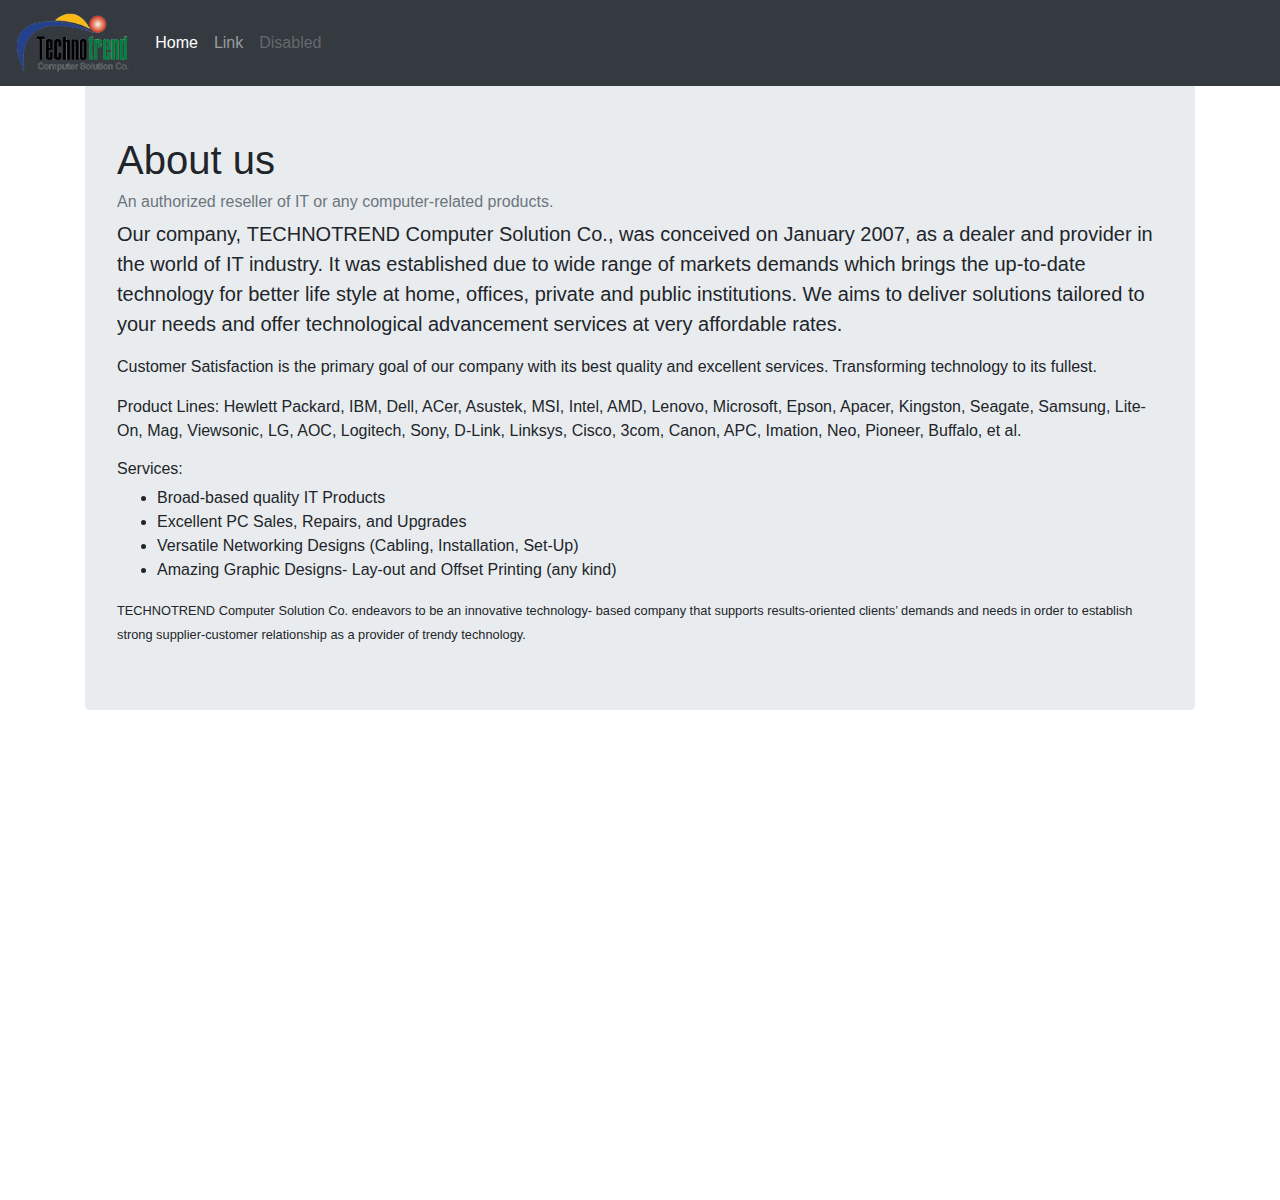
==== about_us.html @ 10917fe9 "Added 'About Us'" ====
<!doctype html>
<html lang="en">
  <head>
    <meta charset="utf-8">
    <meta name="viewport" content="width=device-width, initial-scale=1, shrink-to-fit=no">
    <meta name="description" content="">
    <meta name="author" content="Mark Otto, Jacob Thornton, and Bootstrap contributors">
    <meta name="generator" content="Hugo 0.80.0">
    <title>Fixed top navbar example · Bootstrap v4.6</title>

    <link rel="canonical" href="https://getbootstrap.com/docs/4.6/examples/navbar-fixed/">

    <style>
		body {
		  min-height: 75rem;
		  padding-top: 4.5rem;
		}
	</style>

    <!-- Bootstrap core CSS -->
<link href="bootstrap.min.css" rel="stylesheet">



    <style>
      .bd-placeholder-img {
        font-size: 1.125rem;
        text-anchor: middle;
        -webkit-user-select: none;
        -moz-user-select: none;
        -ms-user-select: none;
        user-select: none;
      }

      @media (min-width: 768px) {
        .bd-placeholder-img-lg {
          font-size: 3.5rem;
        }
      }
    </style>

    
    <!-- Custom styles for this template -->
    <link href="navbar-top-fixed.css" rel="stylesheet">
  </head>
  <body>
    
<nav class="navbar navbar-expand-md navbar-dark fixed-top bg-dark">
  <img class="navbar-brand" src="technotrend.png" style="height: 3.5em;" href="#"></img>
    <ul class="navbar-nav mr-auto">
      <li class="nav-item active">
        <a class="nav-link" href="#">Home <span class="sr-only">(current)</span></a>
      </li>
      <li class="nav-item">
        <a class="nav-link" href="#">Link</a>
      </li>
      <li class="nav-item">
        <a class="nav-link disabled" href="#" tabindex="-1" aria-disabled="true">Disabled</a>
      </li>
    </ul>
  </div>
</nav>

<main role="main" class="container">
  <div class="jumbotron">
    <h1>About us</h1>
	<h6 class="text-muted">An authorized reseller of IT or any computer-related products.</h6>
    <p class="lead">
		Our company, <strong>TECHNOTREND Computer Solution Co.</strong>, was conceived on January 2007, as a dealer and provider in the world of IT industry. It was established due to wide range of markets demands which brings the up-to-date technology for better life style at home, offices, private and public institutions. We aims to deliver solutions tailored to your needs and offer technological advancement services at very affordable rates.</p>
	<p>
		Customer Satisfaction is the primary goal of our company with its best quality and excellent services. Transforming technology to its fullest.
	</p>
	<p>
		Product Lines: Hewlett Packard, IBM, Dell, ACer, Asustek, MSI, Intel, AMD, Lenovo, Microsoft, Epson, Apacer, Kingston, Seagate, Samsung, Lite-On, Mag, Viewsonic, LG, AOC, Logitech, Sony, D-Link, Linksys, Cisco, 3com, Canon, APC, Imation, Neo, Pioneer, Buffalo, et al.<br>
	</p>

		<h6>Services:</h6>
		<ul>
			<li>Broad-based quality IT Products</li>
			<li>Excellent PC Sales, Repairs, and Upgrades</li>
			<li>Versatile Networking Designs (Cabling, Installation, Set-Up)</li>
			<li>Amazing Graphic Designs- Lay-out and Offset Printing (any kind)</li>
		</ul>
		<small>TECHNOTREND Computer Solution Co. endeavors to be an innovative technology- based company that supports results-oriented clients’ demands and needs in order to establish strong supplier-customer relationship as a provider of trendy technology.</small>
  </div>
</main>
      
  </body>
</html>
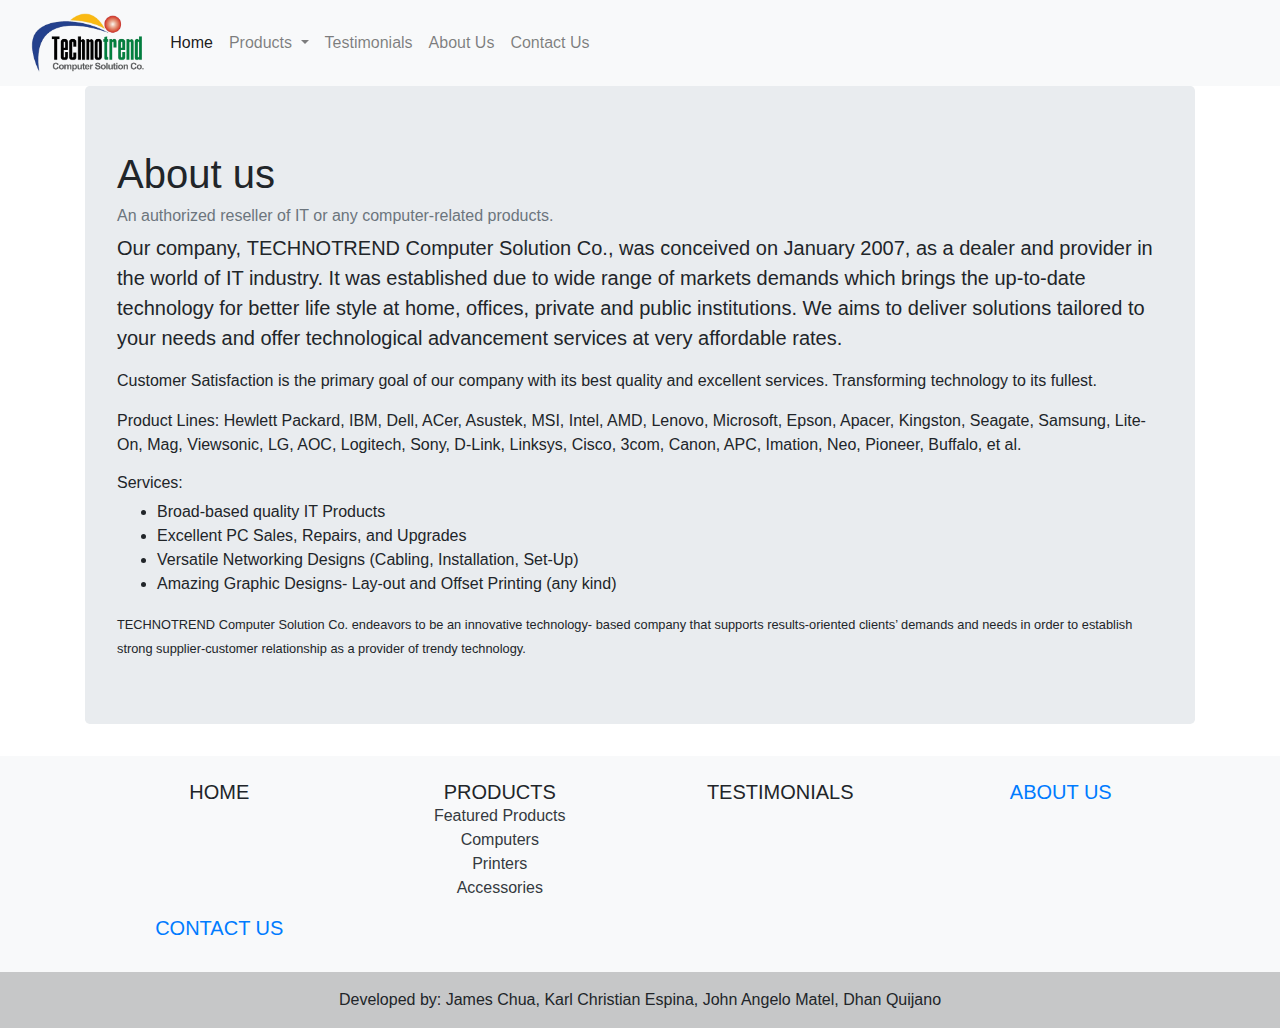
==== commit 715fcf95: "Edited the Navbar and Footer" ====
--- a/about_us.html
+++ b/about_us.html
@@ -3,20 +3,9 @@
   <head>
     <meta charset="utf-8">
     <meta name="viewport" content="width=device-width, initial-scale=1, shrink-to-fit=no">
-    <meta name="description" content="">
-    <meta name="author" content="Mark Otto, Jacob Thornton, and Bootstrap contributors">
-    <meta name="generator" content="Hugo 0.80.0">
-    <title>Fixed top navbar example · Bootstrap v4.6</title>
+    <title>Technotrend - About Us</title>
 
     <link rel="canonical" href="https://getbootstrap.com/docs/4.6/examples/navbar-fixed/">
-
-    <style>
-		body {
-		  min-height: 75rem;
-		  padding-top: 4.5rem;
-		}
-	</style>
-
     <!-- Bootstrap core CSS -->
 <link href="bootstrap.min.css" rel="stylesheet">
 
@@ -43,22 +32,42 @@
     <!-- Custom styles for this template -->
     <link href="navbar-top-fixed.css" rel="stylesheet">
   </head>
-  <body>
+<body>
     
-<nav class="navbar navbar-expand-md navbar-dark fixed-top bg-dark">
-  <img class="navbar-brand" src="technotrend.png" style="height: 3.5em;" href="#"></img>
-    <ul class="navbar-nav mr-auto">
-      <li class="nav-item active">
-        <a class="nav-link" href="#">Home <span class="sr-only">(current)</span></a>
-      </li>
-      <li class="nav-item">
-        <a class="nav-link" href="#">Link</a>
-      </li>
-      <li class="nav-item">
-        <a class="nav-link disabled" href="#" tabindex="-1" aria-disabled="true">Disabled</a>
-      </li>
-    </ul>
-  </div>
+<nav class="navbar navbar-expand-lg navbar-light bg-light">
+	<div class="container-fluid">
+		<img class="navbar-brand" src="images/technotrend.png" style="height: 3.5em;" href="#"></img>
+	  <button class="navbar-toggler" type="button" data-bs-toggle="collapse" data-bs-target="#navbarNavDropdown" aria-controls="navbarNavDropdown" aria-expanded="false" aria-label="Toggle navigation">
+		<span class="navbar-toggler-icon"></span>
+	  </button>
+	  <div class="collapse navbar-collapse" id="navbarNavDropdown">
+		<ul class="navbar-nav">
+		  <li class="nav-item">
+			<a class="nav-link active" aria-current="page" href="#">Home</a>
+		  </li>
+		  <li class="nav-item dropdown">
+			<a class="nav-link dropdown-toggle" href="#" id="navbarDropdownMenuLink" role="button" data-bs-toggle="dropdown" aria-expanded="false">
+			  Products
+			</a>
+			<ul class="dropdown-menu" aria-labelledby="navbarDropdownMenuLink">
+				<li><a class="dropdown-item" href="products_categories1.html">Featured Products</a></li>
+				<li><a class="dropdown-item" href="#">Computers</a></li>
+				<li><a class="dropdown-item" href="products_categories2.html">Printers</a></li>
+				<li><a class="dropdown-item" href="#">Accessories</a></li>
+			</ul>
+		  </li>
+		  <li class="nav-item">
+			<a class="nav-link" href="#">Testimonials</a>
+		  </li>
+		  <li class="nav-item">
+			<a class="nav-link" href="about_us.html">About Us</a>
+		  </li>
+		  <li class="nav-item">
+			<a class="nav-link" href="contact_us.html">Contact Us</a>
+		  </li>
+		</ul>
+		</div>
+	</div>
 </nav>
 
 <main role="main" class="container">
@@ -84,6 +93,49 @@
 		<small>TECHNOTREND Computer Solution Co. endeavors to be an innovative technology- based company that supports results-oriented clients’ demands and needs in order to establish strong supplier-customer relationship as a provider of trendy technology.</small>
   </div>
 </main>
-      
-  </body>
+
+<script src="https://cdn.jsdelivr.net/npm/bootstrap@5.0.0-beta3/dist/js/bootstrap.bundle.min.js" integrity="sha384-JEW9xMcG8R+pH31jmWH6WWP0WintQrMb4s7ZOdauHnUtxwoG2vI5DkLtS3qm9Ekf" crossorigin="anonymous"></script>
+<footer class="bg-light text-center text-lg-start">
+	<div class="container p-4">
+	  <div class="row">
+		<div class="col-lg-3 col-md-6 mb-4 mb-md-0">
+		  <h5 class="text-uppercase" >Home</h5>
+		</div>
+		<div class="col-lg-3 col-md-6 mb-4 mb-md-0">
+		  <h5 class="text-uppercase mb-0">Products</h5>
+  
+		  <ul class="list-unstyled">
+			<li>
+			  <a href="#!" class="text-dark">Featured Products</a>
+			</li>
+			<li>
+			  <a href="#!" class="text-dark">Computers</a>
+			</li>
+			<li>
+			  <a href="#!" class="text-dark">Printers</a>
+			</li>
+			<li>
+			  <a href="#!" class="text-dark">Accessories</a>
+			</li>
+		  </ul>
+		</div>
+		<div class="col-lg-3 col-md-6 mb-4 mb-md-0">
+		  <h5 class="text-uppercase">Testimonials</h5>
+		</div>
+		<div class="col-lg-3 col-md-6 mb-4 mb-md-0">
+			<h5 class="text-uppercase"><a href="about_us.html">About Us</a></h5>
+		</div>
+		<div class="col-lg-3 col-md-6 mb-4 mb-md-0">
+		  <h5 class="text-uppercase"><a href="contact_us.html">Contact Us</a></h5>
+		</div>
+	  </div>
+	</div>
+  
+
+	<div class="text-center p-3" style="background-color: rgba(0, 0, 0, 0.2);">
+	  Developed by: James Chua, Karl Christian Espina, John Angelo Matel, Dhan Quijano
+	</div>
+
+  </footer>
+</body>
 </html>
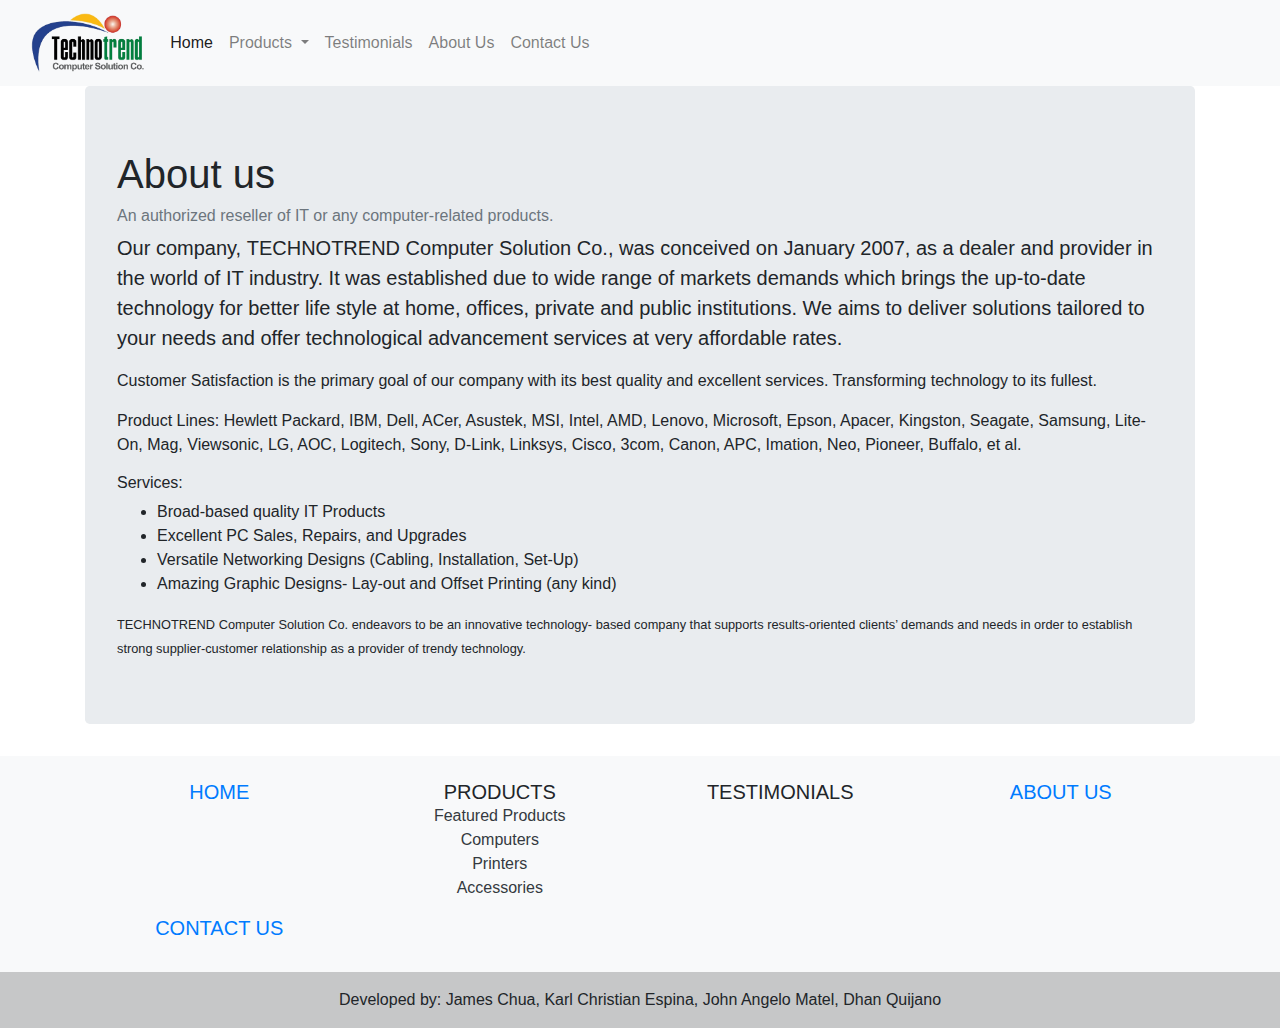
==== commit ac080253: "Edited Navbar" ====
--- a/about_us.html
+++ b/about_us.html
@@ -43,7 +43,7 @@
 	  <div class="collapse navbar-collapse" id="navbarNavDropdown">
 		<ul class="navbar-nav">
 		  <li class="nav-item">
-			<a class="nav-link active" aria-current="page" href="#">Home</a>
+			<a class="nav-link active" aria-current="page" href="index.html">Home</a>
 		  </li>
 		  <li class="nav-item dropdown">
 			<a class="nav-link dropdown-toggle" href="#" id="navbarDropdownMenuLink" role="button" data-bs-toggle="dropdown" aria-expanded="false">
@@ -99,7 +99,7 @@
 	<div class="container p-4">
 	  <div class="row">
 		<div class="col-lg-3 col-md-6 mb-4 mb-md-0">
-		  <h5 class="text-uppercase" >Home</h5>
+			<h5 class="text-uppercase"><a href="index.html">Home</a></h5>
 		</div>
 		<div class="col-lg-3 col-md-6 mb-4 mb-md-0">
 		  <h5 class="text-uppercase mb-0">Products</h5>
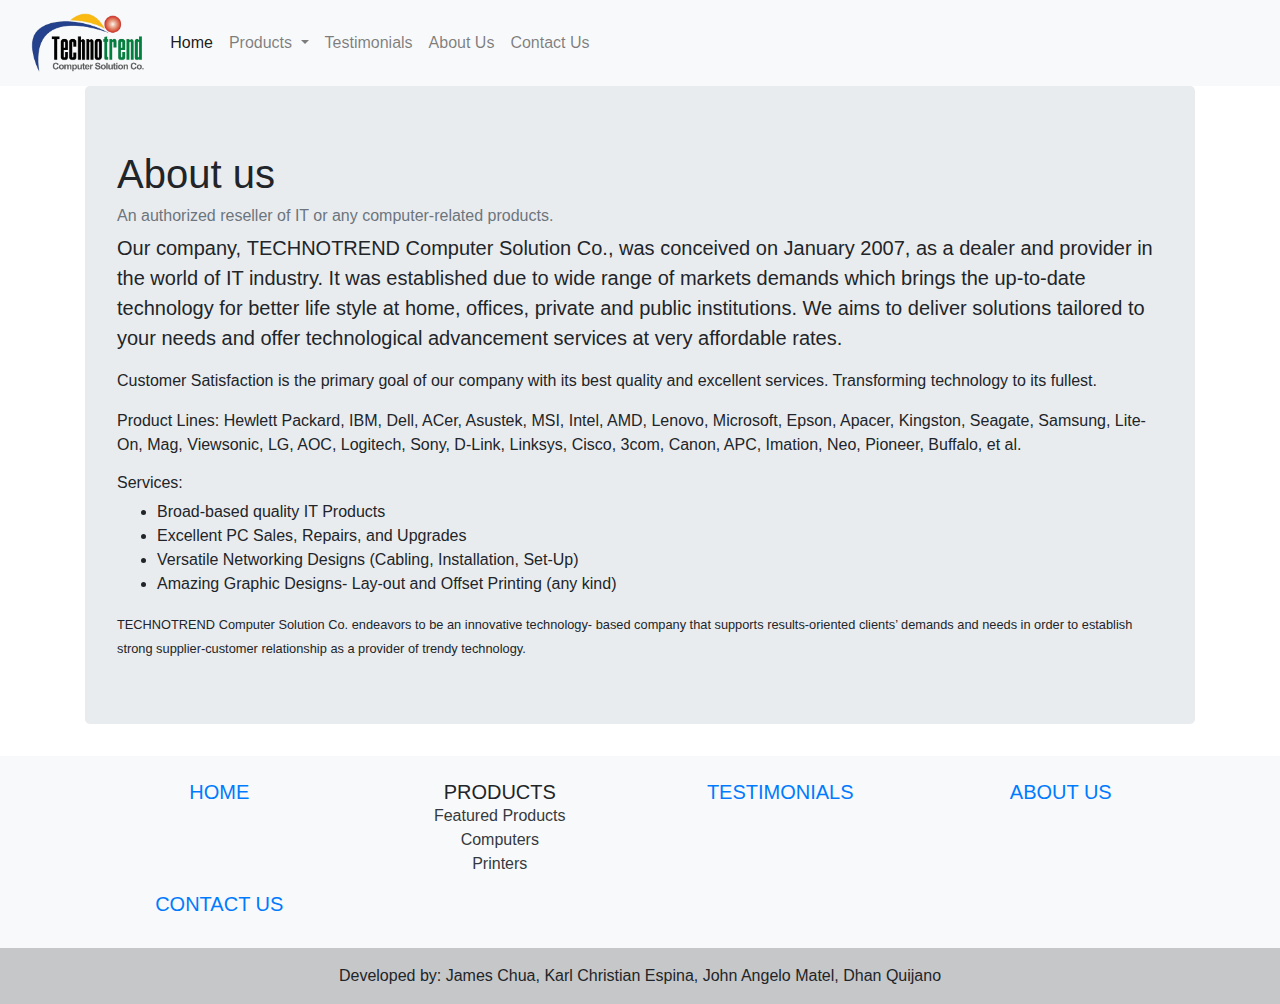
==== commit e9a27052: "Updated navbar" ====
--- a/about_us.html
+++ b/about_us.html
@@ -8,8 +8,6 @@
     <link rel="canonical" href="https://getbootstrap.com/docs/4.6/examples/navbar-fixed/">
     <!-- Bootstrap core CSS -->
 <link href="bootstrap.min.css" rel="stylesheet">
-
-
 
     <style>
       .bd-placeholder-img {
@@ -34,41 +32,40 @@
   </head>
 <body>
     
-<nav class="navbar navbar-expand-lg navbar-light bg-light">
-	<div class="container-fluid">
-		<img class="navbar-brand" src="images/technotrend.png" style="height: 3.5em;" href="#"></img>
-	  <button class="navbar-toggler" type="button" data-bs-toggle="collapse" data-bs-target="#navbarNavDropdown" aria-controls="navbarNavDropdown" aria-expanded="false" aria-label="Toggle navigation">
-		<span class="navbar-toggler-icon"></span>
-	  </button>
-	  <div class="collapse navbar-collapse" id="navbarNavDropdown">
-		<ul class="navbar-nav">
-		  <li class="nav-item">
-			<a class="nav-link active" aria-current="page" href="index.html">Home</a>
-		  </li>
-		  <li class="nav-item dropdown">
-			<a class="nav-link dropdown-toggle" href="#" id="navbarDropdownMenuLink" role="button" data-bs-toggle="dropdown" aria-expanded="false">
-			  Products
-			</a>
-			<ul class="dropdown-menu" aria-labelledby="navbarDropdownMenuLink">
-				<li><a class="dropdown-item" href="products_categories1.html">Featured Products</a></li>
-				<li><a class="dropdown-item" href="#">Computers</a></li>
-				<li><a class="dropdown-item" href="products_categories2.html">Printers</a></li>
-				<li><a class="dropdown-item" href="#">Accessories</a></li>
+	<nav class="navbar navbar-expand-lg navbar-light bg-light">
+		<div class="container-fluid">
+			<img class="navbar-brand" src="images/technotrend.png" style="height: 3.5em;" href="#"></img>
+		  <button class="navbar-toggler" type="button" data-bs-toggle="collapse" data-bs-target="#navbarNavDropdown" aria-controls="navbarNavDropdown" aria-expanded="false" aria-label="Toggle navigation">
+			<span class="navbar-toggler-icon"></span>
+		  </button>
+		  <div class="collapse navbar-collapse" id="navbarNavDropdown">
+			<ul class="navbar-nav">
+			  <li class="nav-item">
+				<a class="nav-link active" aria-current="page" href="index.html">Home</a>
+			  </li>
+			  <li class="nav-item dropdown">
+				<a class="nav-link dropdown-toggle" href="#" id="navbarDropdownMenuLink" role="button" data-bs-toggle="dropdown" aria-expanded="false">
+				  Products
+				</a>
+				<ul class="dropdown-menu" aria-labelledby="navbarDropdownMenuLink">
+					<li><a class="dropdown-item" href="Featured.html">Featured Products</a></li>
+					<li><a class="dropdown-item" href="products_categories1.html">Computers</a></li>
+					<li><a class="dropdown-item" href="products_categories2.html">Printers</a></li>
+				</ul>
+			  </li>
+			  <li class="nav-item">
+				<a class="nav-link" href="Testimonials.html">Testimonials</a>
+			  </li>
+			  <li class="nav-item">
+				<a class="nav-link" href="about_us.html">About Us</a>
+			  </li>
+			  <li class="nav-item">
+				<a class="nav-link" href="contact_us.html">Contact Us</a>
+			  </li>
 			</ul>
-		  </li>
-		  <li class="nav-item">
-			<a class="nav-link" href="#">Testimonials</a>
-		  </li>
-		  <li class="nav-item">
-			<a class="nav-link" href="about_us.html">About Us</a>
-		  </li>
-		  <li class="nav-item">
-			<a class="nav-link" href="contact_us.html">Contact Us</a>
-		  </li>
-		</ul>
+		  </div>
 		</div>
-	</div>
-</nav>
+	</nav>
 
 <main role="main" class="container">
   <div class="jumbotron">
@@ -99,28 +96,25 @@
 	<div class="container p-4">
 	  <div class="row">
 		<div class="col-lg-3 col-md-6 mb-4 mb-md-0">
-			<h5 class="text-uppercase"><a href="index.html">Home</a></h5>
+		  <h5 class="text-uppercase"><a href="index.html">Home</a></h5>
 		</div>
 		<div class="col-lg-3 col-md-6 mb-4 mb-md-0">
 		  <h5 class="text-uppercase mb-0">Products</h5>
   
 		  <ul class="list-unstyled">
 			<li>
-			  <a href="#!" class="text-dark">Featured Products</a>
+			  <a href="Featured.html" class="text-dark">Featured Products</a>
 			</li>
 			<li>
-			  <a href="#!" class="text-dark">Computers</a>
+			  <a href="products_categories1.html" class="text-dark">Computers</a>
 			</li>
 			<li>
-			  <a href="#!" class="text-dark">Printers</a>
-			</li>
-			<li>
-			  <a href="#!" class="text-dark">Accessories</a>
+			  <a href="products_categories2.html" class="text-dark">Printers</a>
 			</li>
 		  </ul>
 		</div>
 		<div class="col-lg-3 col-md-6 mb-4 mb-md-0">
-		  <h5 class="text-uppercase">Testimonials</h5>
+		  <h5 class="text-uppercase"><a href="Testimonials.html">Testimonials</a></h5>
 		</div>
 		<div class="col-lg-3 col-md-6 mb-4 mb-md-0">
 			<h5 class="text-uppercase"><a href="about_us.html">About Us</a></h5>
@@ -136,6 +130,6 @@
 	  Developed by: James Chua, Karl Christian Espina, John Angelo Matel, Dhan Quijano
 	</div>
 
-  </footer>
+</footer>
 </body>
 </html>
